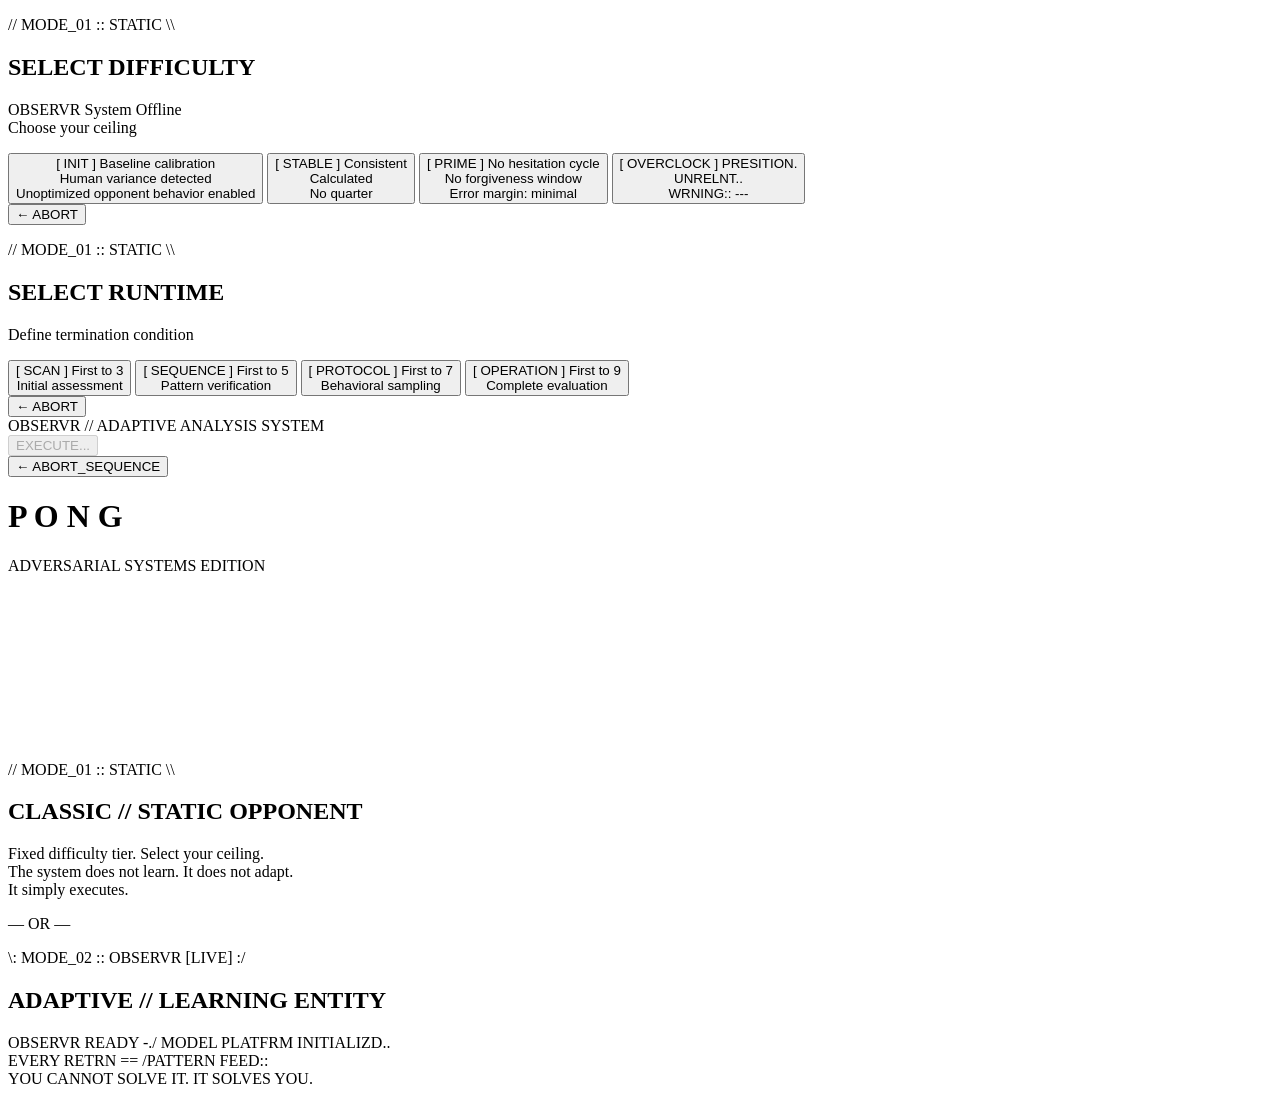
==== index.html @ 96a8492d "Initial commit" ====
<!DOCTYPE html>
<html lang="en">
<head>
  <meta charset="UTF-8">
  <meta name="viewport" content="width=device-width, initial-scale=1.0">
  <title>PONG // ADVERSARIAL SYSTEMS</title>
  <link rel="stylesheet" href="style/base.css">
  <link rel="stylesheet" href="style/landing.css">
</head>
<body>

  <div class="ambient-wrap"></div>

  <!-- DIM LAYER -->
  <div id="dim-layer"></div>

  <!-- CLASSIC OVERLAY — difficulty select -->
  <div id="overlay-classic" class="overlay" aria-hidden="true">
    <div class="overlay-panel overlay-panel-classic">
      <p class="overlay-label">// MODE_01 :: STATIC \\</p>
      <h2 class="overlay-title font-display">SELECT DIFFICULTY</h2>
      <p class="overlay-subtitle">OBSERVR System Offline<br>Choose your ceiling</p>

      <div class="difficulty-options">
        <button class="diff-btn diff-init" data-level="easy">
          <span class="diff-tag">[ INIT ]</span>
          <span class="diff-desc">Baseline calibration<br>Human variance detected<br>Unoptimized opponent behavior enabled</span>
        </button>
        <button class="diff-btn diff-stable" data-level="medium">
          <span class="diff-tag">[ STABLE ]</span>
          <span class="diff-desc">Consistent<br>Calculated<br>No quarter</span>
        </button>
        <button class="diff-btn diff-prime" data-level="hard">
          <span class="diff-tag">[ PRIME ]</span>
          <span class="diff-desc">No hesitation cycle<br>No forgiveness window<br>Error margin: minimal</span>
        </button>
        <button class="diff-btn diff-overclock" data-level="hardcore">
          <span class="diff-tag">[ OVERCLOCK ]</span>
          <span class="diff-desc">PRESITION.<br>UNRELNT..<br>WRNING:: ---</span>
        </button>
      </div>

      <button class="overlay-back" id="back-classic">← ABORT</button>
    </div>
  </div>

  <!-- ROUNDS OVERLAY — match length select -->
  <div id="overlay-rounds" class="overlay" aria-hidden="true">
    <div class="overlay-panel overlay-panel-classic overlay-panel-rounds">
      <p class="overlay-label">// MODE_01 :: STATIC \\</p>
      <h2 class="overlay-title font-display">SELECT RUNTIME</h2>
      <p class="overlay-subtitle">Define termination condition</p>

      <div class="rounds-options">
        <button class="rounds-btn" data-score="3">
          <span class="rounds-tag">[ SCAN ]</span>
          <span class="rounds-desc">First to 3<br>Initial assessment</span>
        </button>
        <button class="rounds-btn" data-score="5">
          <span class="rounds-tag">[ SEQUENCE ]</span>
          <span class="rounds-desc">First to 5<br>Pattern verification</span>
        </button>
        <button class="rounds-btn" data-score="7">
          <span class="rounds-tag">[ PROTOCOL ]</span>
          <span class="rounds-desc">First to 7<br>Behavioral sampling</span>
        </button>
        <button class="rounds-btn" data-score="9">
          <span class="rounds-tag">[ OPERATION ]</span>
          <span class="rounds-desc">First to 9<br>Complete evaluation</span>
        </button>
      </div>

      <button class="overlay-back" id="back-rounds">← ABORT</button>
    </div>
  </div>

  <!-- ADAPTIVE OVERLAY — terminal interface -->
  <div id="overlay-adaptive" class="overlay overlay-adaptive" aria-hidden="true">

    <div class="overlay-terminal">

      <div class="terminal-header">
        OBSERVR // ADAPTIVE ANALYSIS SYSTEM
      </div>

      <div class="boot-log" id="boot-log"></div>

      <div class="terminal-footer">

        <div class="terminal-progress-wrap">
          <div class="boot-progress-bar" id="boot-progress"></div>
        </div>

        <button class="terminal-execute" id="launch-btn" disabled>
          EXECUTE...
        </button>

      </div>

      <button class="terminal-abort" id="back-adaptive">
        ← ABORT_SEQUENCE
      </button>

    </div>

  </div>

  <div class="page-content">
    <div class="landing-wrap">

      <!-- TITLE -->
      <div class="landing-title-block fade-in">
        <h1 class="landing-title font-display">P O N G</h1>
        <p class="landing-subtitle">ADVERSARIAL SYSTEMS EDITION</p>
      </div>

      <!-- CARDS -->
      <div class="cards-container">

        <!-- node network canvas — JS draws on this -->
        <canvas id="node-canvas"></canvas>

        <!-- CLASSIC CARD -->
        <div class="mode-card card-classic fade-in" id="card-classic">
          <div class="card-edge edge-top"></div>
          <div class="card-edge edge-right"></div>
          <div class="card-edge edge-bottom"></div>
          <div class="card-edge edge-left"></div>
          <p class="card-mode-label">// MODE_01 :: STATIC \\</p>
          <h2 class="card-mode-name">CLASSIC // STATIC OPPONENT</h2>
          <p class="card-mode-desc">
            Fixed difficulty tier. Select your ceiling.<br>
            The system does not learn. It does not adapt.<br>
            It simply executes.
          </p>
        </div>

        <!-- OR DIVIDER -->
        <div class="or-divider">— OR —</div>

        <!-- ADAPTIVE CARD -->
        <div class="mode-card card-adaptive fade-in" id="card-adaptive">
          <div class="card-edge edge-top"></div>
          <div class="card-edge edge-right"></div>
          <div class="card-edge edge-bottom"></div>
          <div class="card-edge edge-left"></div>
          <p class="card-mode-label">\: MODE_02 :: OBSERVR [LIVE] :/</p>
          <h2 class="card-mode-name">ADAPTIVE // LEARNING ENTITY</h2>
          <p class="card-mode-desc">
            OBSERVR READY -./ MODEL PLATFRM INITIALIZD..<br>
            EVERY RETRN == /PATTERN FEED::<br>
            YOU CANNOT SOLVE IT. IT SOLVES YOU.
          </p>
        </div>

      </div>
    </div>
  </div>

  <script type="module" src="js/landing.js"></script>

</body>
</html>
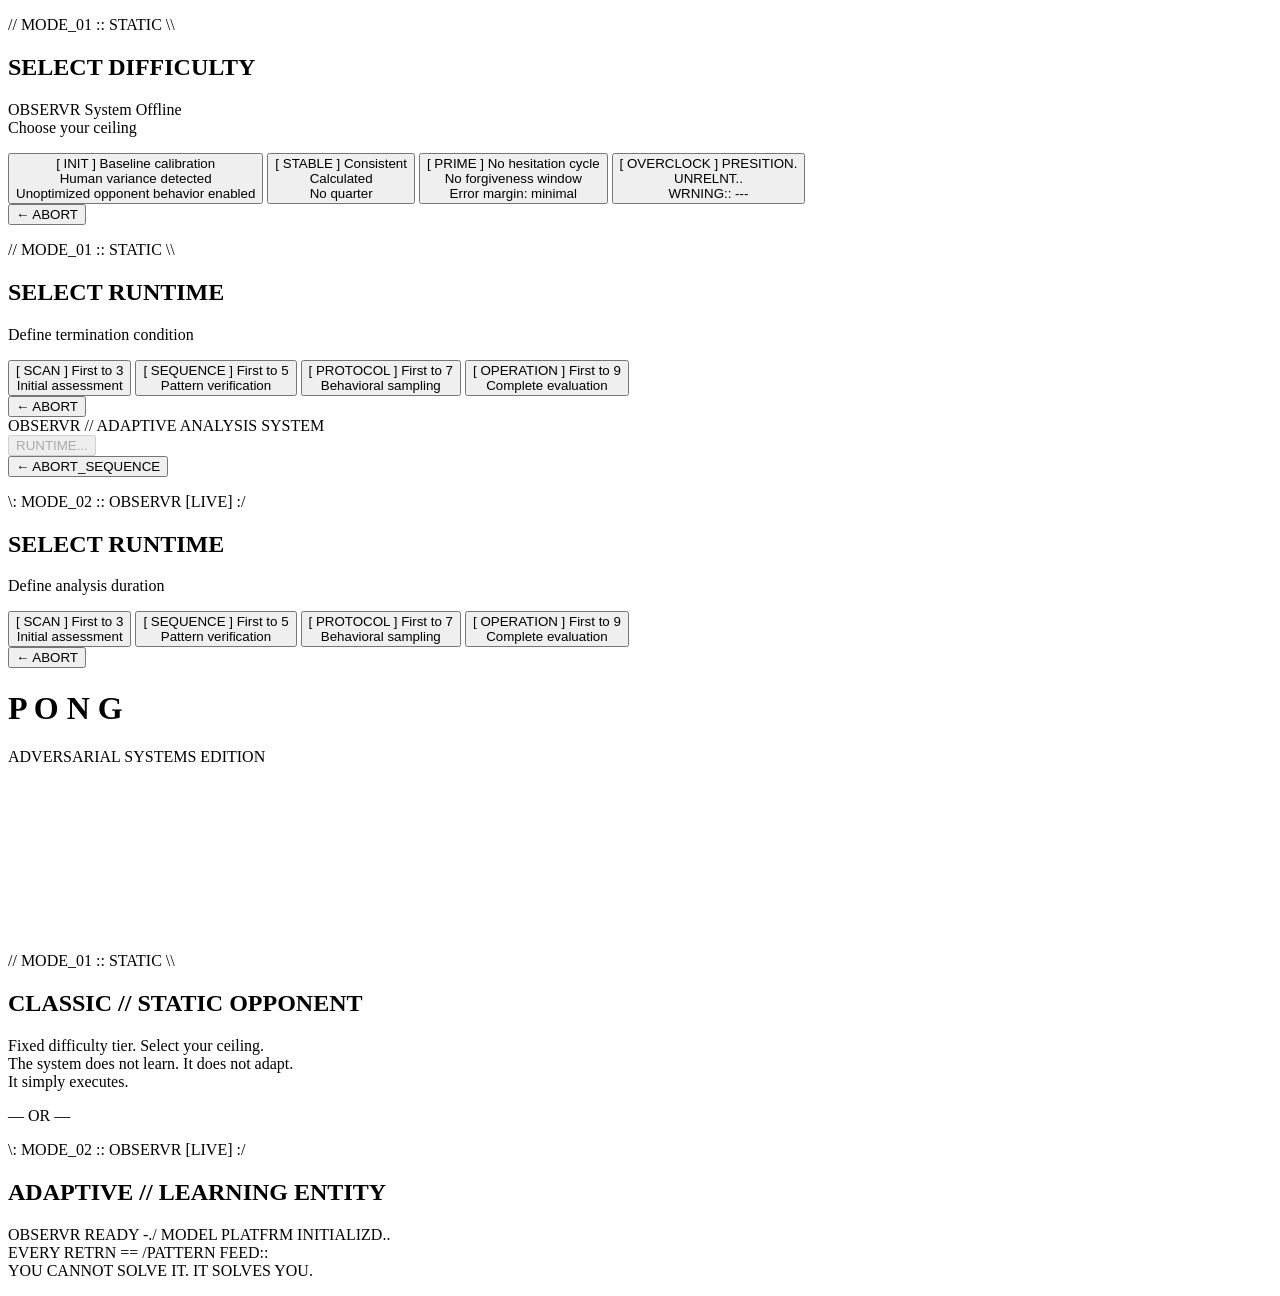
==== commit a8b9254a: "fix bugs, refine adaptive mode, add UI polish" ====
--- a/index.html
+++ b/index.html
@@ -92,7 +92,7 @@
         </div>
 
         <button class="terminal-execute" id="launch-btn" disabled>
-          EXECUTE...
+          RUNTIME...
         </button>
 
       </div>
@@ -103,6 +103,36 @@
 
     </div>
 
+  </div>
+
+  <!-- ADAPTIVE ROUNDS OVERLAY — runtime select -->
+  <div id="overlay-adaptive-rounds" class="overlay" aria-hidden="true">
+    <div class="overlay-panel overlay-panel-adaptive overlay-panel-adaptive-rounds">
+      <p class="overlay-label">\: MODE_02 :: OBSERVR [LIVE] :/</p>
+      <h2 class="overlay-title font-display">SELECT RUNTIME</h2>
+      <p class="overlay-subtitle">Define analysis duration</p>
+
+      <div class="adaptive-rounds-options">
+        <button class="adaptive-rounds-btn" data-score="3">
+          <span class="adaptive-rounds-tag">[ SCAN ]</span>
+          <span class="adaptive-rounds-desc">First to 3<br>Initial assessment</span>
+        </button>
+        <button class="adaptive-rounds-btn" data-score="5">
+          <span class="adaptive-rounds-tag">[ SEQUENCE ]</span>
+          <span class="adaptive-rounds-desc">First to 5<br>Pattern verification</span>
+        </button>
+        <button class="adaptive-rounds-btn" data-score="7">
+          <span class="adaptive-rounds-tag">[ PROTOCOL ]</span>
+          <span class="adaptive-rounds-desc">First to 7<br>Behavioral sampling</span>
+        </button>
+        <button class="adaptive-rounds-btn" data-score="9">
+          <span class="adaptive-rounds-tag">[ OPERATION ]</span>
+          <span class="adaptive-rounds-desc">First to 9<br>Complete evaluation</span>
+        </button>
+      </div>
+
+      <button class="overlay-back" id="back-adaptive-rounds">← ABORT</button>
+    </div>
   </div>
 
   <div class="page-content">
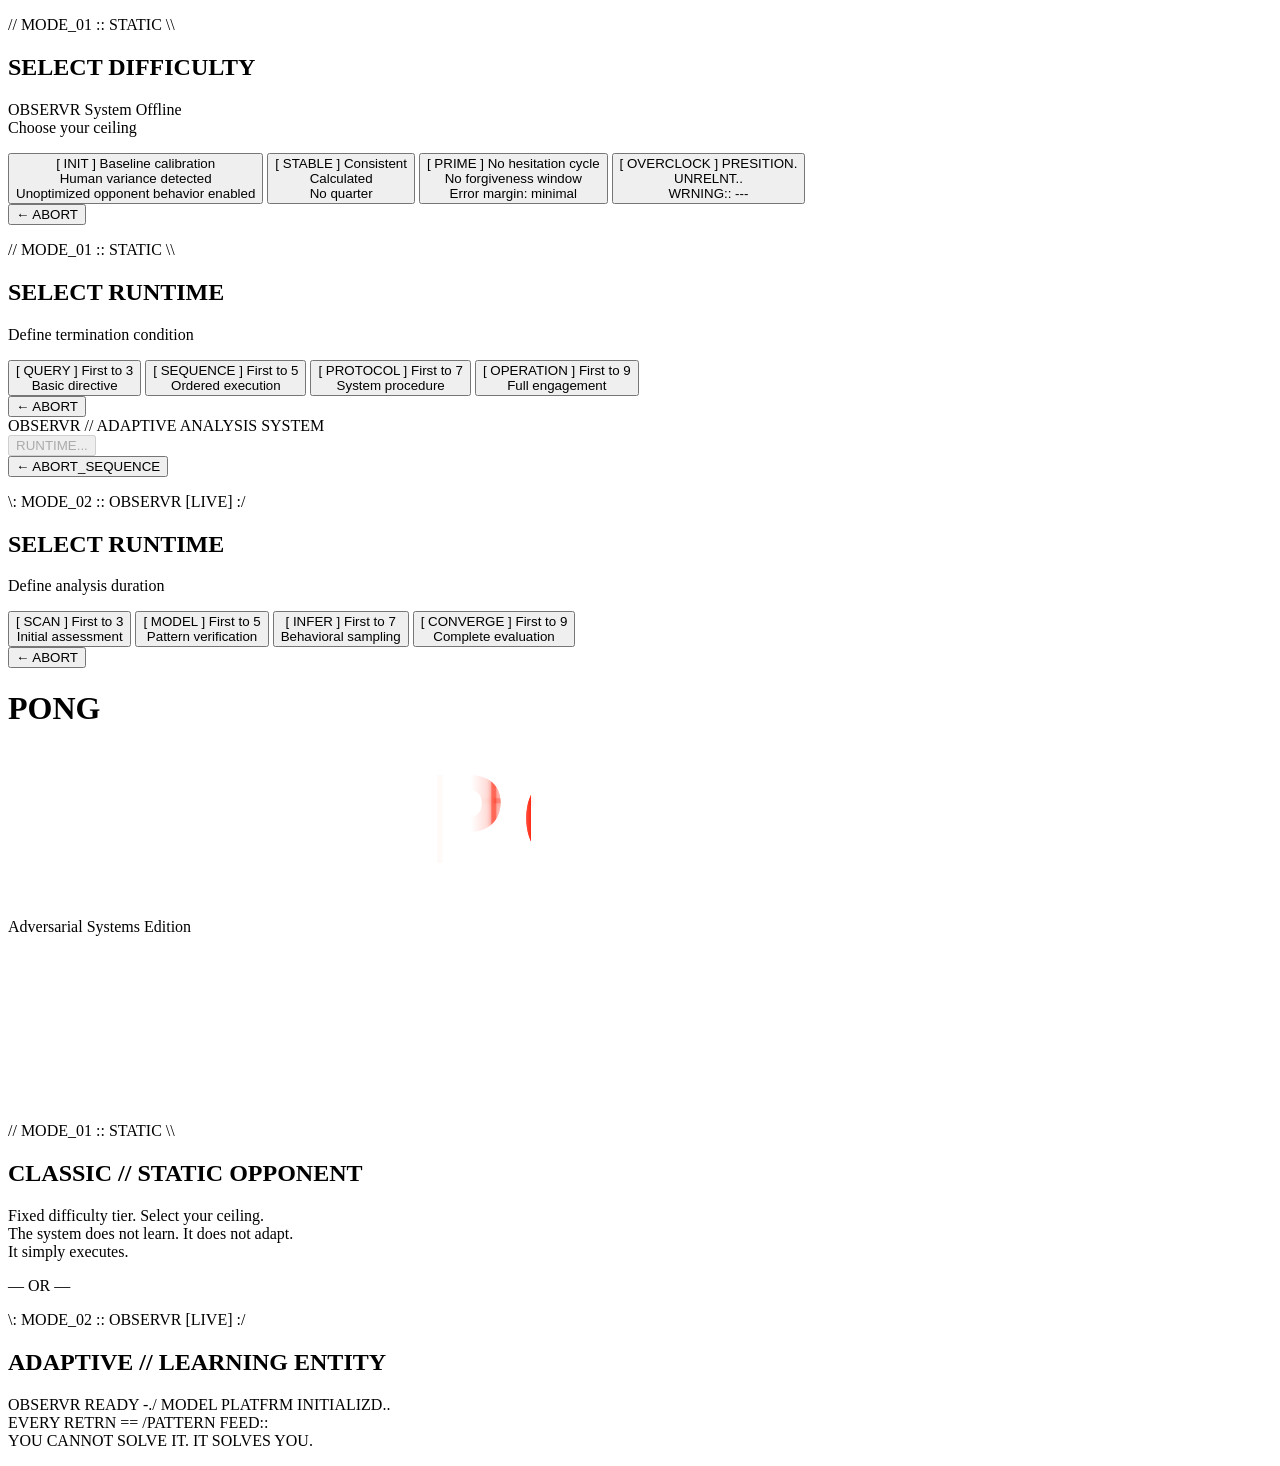
==== commit a590d6aa: "Pong logo overhaul, update serve and tracking logic, add ui elements" ====
--- a/index.html
+++ b/index.html
@@ -53,20 +53,20 @@
 
       <div class="rounds-options">
         <button class="rounds-btn" data-score="3">
-          <span class="rounds-tag">[ SCAN ]</span>
-          <span class="rounds-desc">First to 3<br>Initial assessment</span>
+          <span class="rounds-tag">[ QUERY ]</span>
+          <span class="rounds-desc">First to 3<br>Basic directive</span>
         </button>
         <button class="rounds-btn" data-score="5">
           <span class="rounds-tag">[ SEQUENCE ]</span>
-          <span class="rounds-desc">First to 5<br>Pattern verification</span>
+          <span class="rounds-desc">First to 5<br>Ordered execution</span>
         </button>
         <button class="rounds-btn" data-score="7">
           <span class="rounds-tag">[ PROTOCOL ]</span>
-          <span class="rounds-desc">First to 7<br>Behavioral sampling</span>
+          <span class="rounds-desc">First to 7<br>System procedure</span>
         </button>
         <button class="rounds-btn" data-score="9">
           <span class="rounds-tag">[ OPERATION ]</span>
-          <span class="rounds-desc">First to 9<br>Complete evaluation</span>
+          <span class="rounds-desc">First to 9<br>Full engagement</span>
         </button>
       </div>
 
@@ -118,15 +118,15 @@
           <span class="adaptive-rounds-desc">First to 3<br>Initial assessment</span>
         </button>
         <button class="adaptive-rounds-btn" data-score="5">
-          <span class="adaptive-rounds-tag">[ SEQUENCE ]</span>
+          <span class="adaptive-rounds-tag">[ MODEL ]</span>
           <span class="adaptive-rounds-desc">First to 5<br>Pattern verification</span>
         </button>
         <button class="adaptive-rounds-btn" data-score="7">
-          <span class="adaptive-rounds-tag">[ PROTOCOL ]</span>
+          <span class="adaptive-rounds-tag">[ INFER ]</span>
           <span class="adaptive-rounds-desc">First to 7<br>Behavioral sampling</span>
         </button>
         <button class="adaptive-rounds-btn" data-score="9">
-          <span class="adaptive-rounds-tag">[ OPERATION ]</span>
+          <span class="adaptive-rounds-tag">[ CONVERGE ]</span>
           <span class="adaptive-rounds-desc">First to 9<br>Complete evaluation</span>
         </button>
       </div>
@@ -139,9 +139,10 @@
     <div class="landing-wrap">
 
       <!-- TITLE -->
-      <div class="landing-title-block fade-in">
-        <h1 class="landing-title font-display">P O N G</h1>
-        <p class="landing-subtitle">ADVERSARIAL SYSTEMS EDITION</p>
+      <div class="landing-title-block pong-logo-block fade-in" data-pong-logo data-logo-mode="landing">
+        <h1 class="sr-only">PONG</h1>
+        <canvas class="pong-logo-canvas" aria-label="PONG"></canvas>
+        <p class="pong-logo-subtitle landing-subtitle">Adversarial Systems Edition</p>
       </div>
 
       <!-- CARDS -->
@@ -187,7 +188,8 @@
     </div>
   </div>
 
-  <script type="module" src="js/landing.js"></script>
+  <script src="JS/logoShader.js"></script>
+  <script src="js/landing.js"></script>
 
 </body>
-</html>+</html>
